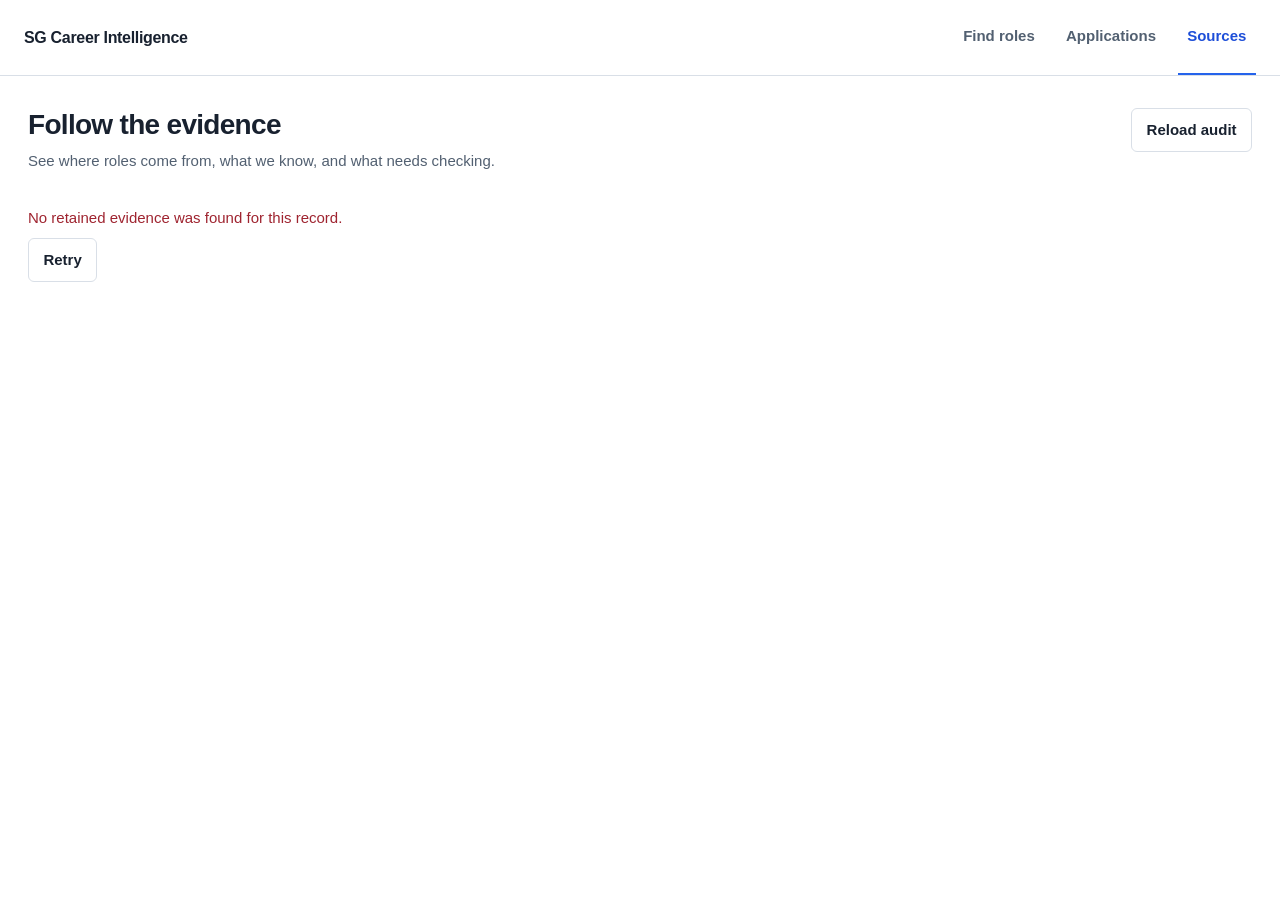
==== templates/sources.html @ 872fc2ce "Add source audit workspace and traceable documented fit scores" ====
<!doctype html>
<html lang="en">
<head>
  <meta charset="utf-8">
  <meta name="viewport" content="width=device-width, initial-scale=1">
  <title>Sources · SG Career Intelligence</title>
  <link rel="stylesheet" href="/static/workspace.css">
  <link rel="stylesheet" href="/static/sources.css">
  <script src="/static/fit-score.js" defer></script>
  <script src="/static/sources.js" defer></script>
</head>
<body>
  <a class="skip-link" href="#main">Skip to source audit</a>
  <header class="site-header">
    <a class="wordmark" href="/">SG Career Intelligence</a>
    <nav aria-label="Workspace">
      <a href="/">Find roles</a><a href="/?view=applications">Applications</a><a href="/sources" aria-current="page">Sources</a>
    </nav>
  </header>
  <main id="main" class="audit-workspace">
    <div class="audit-heading">
      <div><h1>Follow the evidence</h1><p>See where roles come from, what we know, and what needs checking.</p></div>
      <button id="refresh-overview" type="button">Reload audit</button>
    </div>
    <div id="load-feedback" role="status" aria-live="polite">Loading source records…</div>
    <div id="audit-content" hidden>
      <section class="flow-section" aria-labelledby="flow-heading">
        <h2 id="flow-heading">From sources to your workspace</h2>
        <p class="secondary">Select a source to inspect its records. Counts are retained jobs, after deduplication.</p>
        <div class="source-flow">
          <div class="source-column"><h3>Collected from</h3><div id="source-nodes" class="source-nodes"></div></div>
          <div class="flow-connector" aria-hidden="true">→</div>
          <div class="engine-column">
            <h3>Evidence and assessment</h3>
            <button id="all-sources" class="engine-node" type="button" aria-pressed="true">
              <strong>Career intelligence</strong><span id="engine-count"></span>
              <span class="engine-process">Retain source text<br>Check requirements against the CV<br>Keep gaps and source dates visible</span>
              <span class="node-link">Inspect all records</span>
            </button>
          </div>
          <div class="flow-connector" aria-hidden="true">→</div>
          <div class="output-column"><h3>Used in</h3>
            <a class="output-node" href="/"><strong>Find roles <span aria-hidden="true">↗</span></strong><span id="discovery-count"></span></a>
            <a class="output-node" href="/?view=applications"><strong>Applications <span aria-hidden="true">↗</span></strong><span id="application-count"></span></a>
            <p class="field-help" id="excluded-count"></p>
          </div>
        </div>
      </section>
      <section class="collection-status" aria-labelledby="collection-heading">
        <div><h2 id="collection-heading">Collection status</h2><p id="schedule-summary"></p><p class="field-help" id="schedule-detail"></p></div>
        <button type="button" id="check-source" class="primary">Check MyCareersFuture now</button>
        <p id="check-feedback" role="status" aria-live="polite" hidden></p>
      </section>
      <div class="audit-detail-grid">
        <section aria-labelledby="selected-heading" class="source-detail"><h2 id="selected-heading" tabindex="-1">All sources</h2><div id="selected-detail"></div></section>
        <section aria-labelledby="coverage-heading" class="coverage-section"><h2 id="coverage-heading">Evidence coverage</h2><p class="secondary">How much source information is available. This is separate from job fit.</p><div id="coverage"></div></section>
      </div>
      <section aria-labelledby="records-heading" class="records-section">
        <div class="section-heading"><h2 id="records-heading">Inspect retained records</h2><a href="#history-heading">Collection history ↓</a></div>
        <form id="record-filters" class="record-filters">
          <label>Search title, company or ID<input id="record-query" name="q" type="search" placeholder="Search retained records" autocomplete="off"></label>
          <label>Show records<select id="record-status" name="status"><option value="">All records</option><option value="needs_recheck">Need recheck</option><option value="missing_requirements">Missing mandatory requirements</option><option value="excluded">Excluded from discovery</option><option value="recent">Successfully checked within 24 hours</option></select></label>
          <button type="submit">Search</button>
        </form>
        <p id="record-count" class="secondary" role="status" aria-live="polite"></p>
        <div id="records" class="audit-records" aria-busy="false"></div>
        <div class="pagination"><button type="button" id="previous-records">Previous</button><span id="record-page"></span><button type="button" id="next-records">Next</button></div>
      </section>
      <section aria-labelledby="history-heading" class="history-section"><h2 id="history-heading">Collection history</h2><p class="secondary">The most recent 100 runs. Each run records query outcomes; it does not verify every stored listing.</p><div id="history"></div></section>
    </div>
  </main>
  <dialog id="record-inspector" aria-labelledby="inspector-title">
    <div class="inspector-header"><div><p class="field-help">Source evidence</p><h2 id="inspector-title" tabindex="-1">Retained record</h2></div><button type="button" id="close-inspector" autofocus>Close</button></div>
    <div id="inspector-content"></div>
  </dialog>
</body>
</html>
---- static/workspace.css ----
:root {
  --canvas: #f8f9fb;
  --surface: #ffffff;
  --ink: #18212f;
  --secondary: #526071;
  --line: #d9dfe7;
  --accent: #2563eb;
  --accent-hover: #1d4ed8;
  --selected: #eff6ff;
  --error: #9f2430;
  --success: #176342;
  --warning: #805000;
  --z-sticky: 10;
  --z-detail: 30;
  --z-toast: 40;
}
* { box-sizing: border-box; }
body { margin: 0; font-family: Inter, -apple-system, BlinkMacSystemFont, "Segoe UI", sans-serif; font-size: 15px; line-height: 1.5; color: var(--ink); background: var(--surface); }
button, input, select, textarea { font: inherit; }
button, input, select, summary, .button-link { min-height: 44px; }
button, .button-link { cursor: pointer; display: inline-flex; align-items: center; justify-content: center; gap: .4rem; padding: .6rem .9rem; border: 1px solid var(--line); border-radius: 6px; background: var(--surface); color: var(--ink); font-weight: 550; line-height: 1.35; text-align: center; text-decoration: none; transition: background-color 160ms ease, border-color 160ms ease; }
button:hover, .button-link:hover { background: var(--canvas); border-color: #a9b4c2; }
button:active, .button-link:active { background: #e8edf4; }
button:disabled { opacity: .6; cursor: default; }
button.primary, .button-link.primary { background: var(--accent); color: white; border-color: var(--accent); }
button.primary:hover, .button-link.primary:hover { background: var(--accent-hover); border-color: var(--accent-hover); }
button.text-button { color: var(--accent-hover); background: transparent; border-color: transparent; padding-inline: .45rem; }
button.text-button:hover { background: var(--selected); }
a { color: var(--accent-hover); }
:focus-visible { outline: 3px solid var(--accent); outline-offset: 3px; }
[tabindex="-1"]:focus { outline: none; }
input, select, textarea { min-width: 0; max-width: 100%; padding: .65rem .7rem; border: 1px solid #aab5c2; border-radius: 5px; color: var(--ink); background: white; }
input::placeholder, textarea::placeholder { color: var(--secondary); opacity: 1; }
input[type="checkbox"] { width: 20px; height: 20px; min-height: 20px; flex: 0 0 20px; accent-color: var(--accent); cursor: pointer; }
textarea { width: 100%; min-height: 120px; line-height: 1.6; resize: vertical; }
label { display: flex; flex-direction: column; gap: .4rem; font-size: .875rem; font-weight: 550; }
p { margin: .5rem 0; }
h1, h2, h3 { text-wrap: balance; }
h1 { font-size: 1.75rem; letter-spacing: -.025em; line-height: 1.2; margin: 0 0 .4rem; font-weight: 650; }
h2 { font-size: 1.35rem; letter-spacing: -.015em; line-height: 1.3; }
h3 { font-size: 1rem; line-height: 1.4; margin: 0 0 .7rem; font-weight: 650; }
[hidden] { display: none !important; }
.sr-only { position: absolute; width: 1px; height: 1px; padding: 0; margin: -1px; overflow: hidden; clip: rect(0, 0, 0, 0); white-space: nowrap; border: 0; }
.skip-link { position: fixed; top: -100px; left: 1rem; z-index: var(--z-toast); background: white; padding: 1rem; }
.skip-link:focus { top: 1rem; }
.site-header { min-height: 76px; display: flex; align-items: center; justify-content: space-between; gap: 1rem; padding: 0 max(24px, calc((100vw - 1480px) / 2)); border-bottom: 1px solid var(--line); background: var(--surface); }
.wordmark { font-size: 1rem; font-weight: 650; letter-spacing: -.02em; color: var(--ink); text-decoration: none; min-height: 44px; display: flex; align-items: center; }
nav { display: flex; gap: .75rem; align-self: stretch; }
nav a { display: flex; align-items: center; min-height: 44px; padding: .8rem .6rem; text-decoration: none; font-weight: 550; color: var(--secondary); border-bottom: 2px solid transparent; }
nav a:hover { color: var(--accent-hover); background: var(--canvas); }
nav a[aria-current="page"] { color: var(--accent-hover); border-bottom-color: var(--accent); }
.workspace { max-width: 1536px; margin: 0 auto; padding: 2rem 28px 4rem; display: grid; grid-template-columns: minmax(0, 1fr); align-items: start; gap: 2.5rem; }
.workspace.has-detail { grid-template-columns: minmax(340px, .95fr) minmax(420px, 1.05fr); }
main { min-width: 0; max-width: 1100px; width: 100%; margin-inline: auto; }
.page-heading { margin-bottom: 1.5rem; }
.page-heading p { color: var(--secondary); margin: 0; }
.search-label { margin-bottom: .4rem; }
.search-line { display: flex; gap: .65rem; }
.search-line input { flex: 1; width: 0; }
.search-line button { padding-inline: 1.4rem; }
.filter-bar { display: flex; align-items: flex-start; justify-content: space-between; flex-wrap: wrap; gap: .5rem 1.2rem; margin-top: .65rem; }
.filter-bar details { flex: 1 1 160px; }
summary { cursor: pointer; padding: .65rem 0; font-weight: 550; }
summary:hover { color: var(--accent-hover); }
.filter-fields { display: grid; grid-template-columns: repeat(2, minmax(0, 1fr)); gap: 1rem; padding: .8rem 0 1rem; }
.filter-fields select, .filter-fields input { width: 100%; }
.filter-fields .checkbox-label { width: fit-content; grid-column: 1 / -1; }
.checkbox-label { flex-direction: row; align-items: center; min-height: 44px; gap: .65rem; cursor: pointer; font-weight: 400; }
.filter-fields .field-help, .filter-fields .text-button { grid-column: 1 / -1; }
.filter-fields .text-button { justify-self: start; }
.field-help { color: var(--secondary); font-size: .82rem; line-height: 1.5; font-weight: 400; margin: 0; }
.sort-label { flex-direction: row; align-items: center; gap: .5rem; color: var(--secondary); font-weight: 400; }
.sort-label select { max-width: 190px; }
.list-toolbar { display: flex; align-items: center; justify-content: space-between; flex-wrap: wrap; gap: .2rem .7rem; margin: .9rem 0 .15rem; }
.list-toolbar p { color: var(--secondary); font-size: .875rem; }
.list-toolbar button { font-size: .875rem; }
.role-list { border-top: 1px solid var(--line); }
.role-row { padding: 1.25rem 0; border-bottom: 1px solid var(--line); min-width: 0; }
.role-row.is-selected { background: var(--selected); padding-inline: .8rem; }
.role-row h2 { font-size: 1.075rem; line-height: 1.45; margin: 0 0 .15rem; overflow-wrap: anywhere; }
.role-title { color: var(--ink); padding: 0; min-height: 44px; border: none; text-align: left; justify-content: flex-start; font: inherit; font-weight: 650; background: transparent; }
.role-title:hover { background: transparent; color: var(--accent-hover); text-decoration: underline; text-underline-offset: 3px; }
.company { margin: 0 0 .5rem; color: var(--secondary); overflow-wrap: anywhere; }
.role-metadata { display: flex; flex-wrap: wrap; gap: .3rem 1rem; margin: .35rem 0; color: var(--secondary); font-size: .84rem; }
.salary { color: var(--ink); font-weight: 550; }
.assessment-line { margin: .65rem 0 .4rem; font-size: .875rem; max-width: 75ch; }
.assessment-line strong { font-weight: 550; }
.fit-relevant { color: var(--success); }
.fit-check { color: var(--warning); }
.verification-line { font-size: .8rem; color: var(--secondary); }
.row-actions { display: flex; align-items: center; gap: .35rem .8rem; flex-wrap: wrap; margin-top: .6rem; }
.row-actions button { font-size: .875rem; }
.row-stage { color: var(--secondary); font-size: .85rem; }
.load-more { margin: 1.3rem auto; display: flex; }
.applications-toolbar { display: flex; justify-content: space-between; align-items: end; flex-wrap: wrap; gap: 1rem; }
.applications-toolbar label { min-width: 170px; }
.application-head { display: flex; align-items: start; gap: .75rem; }
.application-select { flex-direction: row; min-width: 44px; min-height: 44px; align-items: center; justify-content: center; margin-left: -.65rem; }
.application-title { flex: 1; min-width: 0; }
.application-fields { display: flex; flex-wrap: wrap; align-items: baseline; gap: .35rem 1.2rem; margin-top: .5rem; font-size: .875rem; }
.application-note { color: var(--secondary); font-size: .875rem; overflow-wrap: anywhere; white-space: pre-wrap; display: -webkit-box; -webkit-line-clamp: 2; -webkit-box-orient: vertical; overflow: hidden; }
.role-detail { min-width: 0; position: sticky; top: 20px; max-height: calc(100dvh - 40px); overflow-y: auto; padding: 0 0 1rem 2rem; border-left: 1px solid var(--line); scrollbar-gutter: stable; }
.detail-header { padding-bottom: 1.25rem; border-bottom: 1px solid var(--line); }
.detail-close-row { display: flex; justify-content: space-between; gap: 1rem; align-items: center; margin-bottom: .65rem; }
.detail-close-row .text-button { padding-left: 0; }
.detail-header h2 { margin: .5rem 0; overflow-wrap: anywhere; }
.detail-actions { display: flex; flex-wrap: wrap; gap: .6rem; margin-top: 1rem; }
.detail-section { padding: 1.35rem 0; border-bottom: 1px solid var(--line); }
.detail-section:last-child { border-bottom: 0; }
.detail-section ul { padding-left: 1.25rem; margin: .5rem 0; }
.detail-section li { margin: .4rem 0; }
.detail-section p, .detail-section li { max-width: 75ch; }
.source-description { white-space: pre-wrap; overflow-wrap: anywhere; font-size: .925rem; line-height: 1.7; }
.score-summary { font-weight: 650; font-variant-numeric: tabular-nums; }
.score-component, .score-evidence { padding: .8rem 0; border-bottom: 1px solid var(--line); }
.score-component p, .score-evidence p { margin: .4rem 0; }
.score-evidence strong { font-size: .85rem; }
.score-quote { overflow-wrap: anywhere; }
.fit-score { font-size: .9rem; }
.score-line { font-size: .85rem; color: var(--secondary); }
.detail-facts { margin: 1rem 0 0; display: grid; grid-template-columns: max-content minmax(0, 1fr); gap: .5rem 1rem; font-size: .875rem; }
.detail-facts dt { color: var(--secondary); }
.detail-facts dd { margin: 0; overflow-wrap: anywhere; }
.detail-form { display: grid; grid-template-columns: 1fr 1fr; gap: 1rem; }
.detail-form .full-width { grid-column: 1 / -1; }
.save-status { color: var(--secondary); font-size: .82rem; min-height: 1.4rem; }
.save-status.is-error { color: var(--error); }
.save-status.is-saved { color: var(--success); }
.save-feedback { margin-top: .6rem; }
.save-feedback .text-button { padding-left: 0; }
.notice { padding: .9rem 1rem; margin: .8rem 0; background: #f4f6f9; border: 1px solid var(--line); border-radius: 5px; font-size: .875rem; overflow-wrap: anywhere; }
.notice.error { background: #fff4f4; color: var(--error); border-color: #e5b8bd; }
.notice.warning { background: #fff9e9; color: #704700; border-color: #e5d5a6; }
.notice p:first-child { margin-top: 0; }
.notice p:last-child { margin-bottom: 0; }
.notice button { margin-top: .4rem; }
.notice-actions { display: flex; flex-wrap: wrap; gap: .6rem; }
.conflict-copy { max-height: 220px; overflow-y: auto; white-space: pre-wrap; font-size: .85rem; background: white; padding: .75rem; margin: .5rem 0; color: var(--ink); border: 1px solid var(--line); }
.draft-field { margin: 1rem 0; }
.draft-field textarea { min-height: 220px; }
.draft-field.cover-letter textarea { min-height: 330px; }
.draft-field .text-button { padding-left: 0; }
.history-list { font-size: .82rem; color: var(--secondary); }
.empty-state { padding: 2.2rem 0; max-width: 60ch; }
.empty-state h2 { font-size: 1.1rem; margin: 0 0 .5rem; }
.empty-state p { color: var(--secondary); }
.loading-row { height: 150px; padding: 1.3rem 0; border-bottom: 1px solid var(--line); }
.loading-line { background: #edf0f5; height: 14px; width: 65%; margin: 10px 0; border-radius: 3px; }
.loading-line.short { width: 40%; }
.loading-line.long { width: 85%; }
.toast { position: fixed; bottom: 1.5rem; left: 50%; transform: translateX(-50%); z-index: var(--z-toast); padding: .8rem 1.1rem; border-radius: 6px; background: #18212f; color: white; max-width: min(90vw, 560px); font-size: .875rem; overflow-wrap: anywhere; }
@media (min-width: 1250px) { .workspace:not(.has-detail) main { max-width: 1040px; } }
@media (max-width: 1023px) {
  .workspace, .workspace.has-detail { grid-template-columns: minmax(0, 1fr); padding: 1.6rem 24px 3rem; }
  .role-detail { position: fixed; inset: 0; top: 0; z-index: var(--z-detail); max-height: none; height: 100dvh; background: white; border: none; padding: 1rem max(24px, calc((100vw - 740px) / 2)) 3rem; overflow-y: auto; }
  body.detail-mobile-open { overflow: hidden; }
  .detail-close-row { position: sticky; top: -1rem; background: white; z-index: var(--z-sticky); padding-top: .5rem; margin-top: -.5rem; }
}
@media (max-width: 599px) {
  .site-header { min-height: auto; padding: .6rem 18px 0; flex-direction: column; gap: 0; align-items: flex-start; }
  .wordmark { min-height: 44px; font-size: .925rem; }
  nav { gap: 1rem; width: 100%; }
  nav a { padding: .6rem .3rem; }
  .workspace, .workspace.has-detail { padding: 1.25rem 18px 3rem; }
  h1 { font-size: 1.5rem; }
  .page-heading { margin-bottom: 1rem; }
  .page-heading p { font-size: .875rem; }
  .search-label { font-size: .82rem; }
  .search-line { gap: .45rem; }
  .search-line button { padding-inline: .85rem; }
  .filter-bar { gap: .2rem .6rem; }
  .filter-bar details { flex: 1 0 100%; order: 2; }
  .sort-label { order: 1; width: 100%; justify-content: space-between; font-size: .82rem; }
  .sort-label select { flex: 1; max-width: 210px; }
  .filter-fields { grid-template-columns: minmax(0, 1fr); gap: .85rem; }
  .filter-bar summary { padding: .45rem 0; }
  .list-toolbar { margin-top: .3rem; }
  .role-row { padding: .95rem 0; }
  .role-row h2 { font-size: 1rem; }
  .role-detail { padding-inline: 18px; }
  .detail-form { grid-template-columns: minmax(0, 1fr); }
  .detail-header h2 { font-size: 1.3rem; }
  .detail-facts { grid-template-columns: minmax(90px, max-content) minmax(0, 1fr); gap: .5rem .75rem; }
  .applications-toolbar { gap: .4rem; }
  .applications-toolbar label { min-width: 140px; flex: 1; }
  .applications-toolbar button { font-size: .82rem; }
}
@media (prefers-reduced-motion: reduce) { *, *::before, *::after { transition: none !important; animation: none !important; scroll-behavior: auto !important; } }
---- static/sources.css ----
.audit-workspace { max-width: 1320px; padding: 2rem 28px 5rem; }
.audit-heading { display: flex; justify-content: space-between; align-items: flex-start; gap: 1rem; margin-bottom: 1.7rem; }
.audit-heading p, .secondary { color: var(--secondary); }
.audit-heading button { flex: 0 0 auto; }
.audit-workspace h2 { font-size: 1.15rem; margin: 0 0 .6rem; }
.audit-workspace h3 { font-size: .875rem; color: var(--secondary); font-weight: 550; }
.flow-section { padding: 1.5rem; background: var(--canvas); border-radius: 10px; }
.flow-section > p { font-size: .875rem; }
.source-flow { display: grid; grid-template-columns: minmax(210px, 1fr) 48px minmax(240px, 1fr) 48px minmax(180px, .8fr); align-items: center; margin-top: 1.4rem; }
.source-flow > div { min-width: 0; }
.source-nodes { display: flex; flex-direction: column; gap: .5rem; }
.source-node { text-align: left; justify-content: flex-start; width: 100%; padding: .7rem .8rem; gap: .7rem; }
.source-node .node-copy { flex: 1; min-width: 0; }
.source-node strong, .source-node small { display: block; }
.source-node strong { font-size: .9rem; }
.source-node small { font-size: .78rem; color: var(--secondary); font-weight: 400; margin-top: .2rem; }
.source-node .node-count { font-variant-numeric: tabular-nums; font-size: .85rem; color: var(--secondary); }
.source-node[aria-pressed="true"], .engine-node[aria-pressed="true"] { border-color: var(--accent); background: var(--selected); }
.status-dot { display: inline-block; width: 8px; height: 8px; border-radius: 50%; background: #6c7787; flex: 0 0 8px; }
.status-dot.error, .status-dot.degraded { background: #b36210; }
.status-dot.checking, .status-dot.scheduled { background: var(--accent); }
.flow-connector { text-align: center; font-size: 1.6rem; color: #6c7787; }
.engine-node { width: 100%; flex-direction: column; align-items: flex-start; text-align: left; padding: 1.3rem; gap: .5rem; background: white; border-radius: 8px; }
.engine-node > strong { font-size: 1.15rem; }
.engine-node > span { font-size: .875rem; font-weight: 400; }
.engine-process { color: var(--secondary); line-height: 1.9; padding-block: .4rem; }
.node-link { color: var(--accent-hover); }
.output-node { display: flex; flex-direction: column; padding: 1rem 0; border-bottom: 1px solid var(--line); text-decoration: none; min-height: 72px; gap: .3rem; }
.output-node strong { display: flex; justify-content: space-between; gap: .5rem; }
.output-node > span { color: var(--secondary); font-size: .85rem; }
.output-column .field-help { margin-top: 1rem; }
.collection-status { margin: 1.5rem 0 2rem; padding: 1rem 0 1.4rem; border-bottom: 1px solid var(--line); display: flex; align-items: center; flex-wrap: wrap; gap: 1rem 2rem; }
.collection-status > div { flex: 1 1 420px; }
.collection-status p { max-width: 75ch; }
#check-feedback { flex-basis: 100%; margin: 0; padding: .7rem 1rem; background: var(--canvas); border-radius: 5px; }
.audit-detail-grid { display: grid; grid-template-columns: minmax(0, 1.1fr) minmax(0, 1fr); gap: 3rem; }
.source-detail p { max-width: 65ch; font-size: .9rem; }
.source-detail dl, .inspector-facts { display: grid; grid-template-columns: minmax(120px, auto) minmax(0, 1fr); font-size: .85rem; gap: .6rem 1.3rem; }
.source-detail dt, .inspector-facts dt { color: var(--secondary); }
.source-detail dd, .inspector-facts dd { margin: 0; overflow-wrap: anywhere; }
.source-detail a { overflow-wrap: anywhere; }
.source-detail .query-list { padding-left: 1.2rem; }
.coverage-section > p { font-size: .85rem; }
.coverage-row { padding: .65rem 0; }
.coverage-label { display: flex; justify-content: space-between; gap: 1rem; font-size: .85rem; margin-bottom: .3rem; }
.coverage-label span:last-child { flex-shrink: 0; color: var(--secondary); font-variant-numeric: tabular-nums; }
progress { display: block; width: 100%; height: 7px; border: 0; border-radius: 4px; background: #e8edf4; accent-color: var(--accent); }
progress::-webkit-progress-bar { background: #e8edf4; border-radius: 4px; }
progress::-webkit-progress-value { background: var(--accent); border-radius: 4px; }
progress::-moz-progress-bar { background: var(--accent); border-radius: 4px; }
.records-section, .history-section { margin-top: 2.7rem; }
.section-heading { display: flex; align-items: baseline; justify-content: space-between; flex-wrap: wrap; gap: .5rem; }
.section-heading a { min-height: 44px; display: inline-flex; align-items: center; font-size: .85rem; }
.record-filters { display: flex; align-items: flex-end; flex-wrap: wrap; gap: .8rem; margin: .5rem 0 1rem; }
.record-filters label:first-child { flex: 2 1 260px; }
.record-filters label:nth-child(2) { flex: 1 1 230px; }
.record-filters input, .record-filters select { width: 100%; }
#record-count { font-size: .85rem; }
.audit-records { border-top: 1px solid var(--line); }
.audit-record { display: grid; grid-template-columns: minmax(0, 1fr) minmax(150px, .45fr) auto; align-items: center; gap: 1.5rem; padding: .9rem 0; border-bottom: 1px solid var(--line); }
.audit-record strong { display: block; font-size: .925rem; overflow-wrap: anywhere; }
.audit-record p { font-size: .82rem; color: var(--secondary); margin: .25rem 0 0; }
.pagination { display: flex; justify-content: flex-end; align-items: center; gap: 1rem; margin-top: 1rem; font-size: .85rem; }
.history-run { border-bottom: 1px solid var(--line); padding: .3rem 0; }
.history-run summary { display: flex; gap: 1rem; flex-wrap: wrap; font-size: .9rem; }
.history-run summary::before { content: '+'; color: var(--secondary); }
.history-run[open] summary::before { content: '−'; }
.history-run summary span { color: var(--secondary); }
.history-run ul { padding-left: 1.2rem; font-size: .85rem; overflow-wrap: anywhere; }
.history-run li { margin-block: .6rem; }
.history-run > p, .history-section > p { font-size: .85rem; }
.audit-error { color: var(--error); }
dialog { width: min(900px, calc(100vw - 48px)); max-height: calc(100dvh - 48px); padding: 0 1.8rem 2rem; border: 1px solid var(--line); border-radius: 10px; color: var(--ink); background: white; }
dialog::backdrop { background: rgb(24 33 47 / .45); }
body.inspector-open { overflow: hidden; }
.inspector-header { position: sticky; top: 0; background: white; display: flex; align-items: flex-start; justify-content: space-between; gap: 1rem; padding: 1.2rem 0; border-bottom: 1px solid var(--line); }
.inspector-header h2 { font-size: 1.25rem; margin: .2rem 0; overflow-wrap: anywhere; }
.inspector-header button { flex-shrink: 0; }
#inspector-content section { padding: 1.2rem 0; border-bottom: 1px solid var(--line); }
#inspector-content h3 { margin-bottom: .5rem; }
#inspector-content p, #inspector-content li { font-size: .9rem; }
.evidence-value { white-space: pre-wrap; overflow-wrap: anywhere; font-size: .875rem; }
.evidence-json { font-size: .78rem; padding: 1rem; background: var(--canvas); white-space: pre-wrap; overflow-wrap: anywhere; max-height: 480px; overflow-y: auto; }
.evidence-version { border-bottom: 1px solid var(--line); }
.evidence-version summary { font-size: .85rem; }
.inspector-links { display: flex; flex-wrap: wrap; gap: .7rem; margin-top: 1rem; }
.evidence-more { margin-top: 1rem; }
@media (max-width: 1000px) {
  .source-flow { grid-template-columns: minmax(190px, 1fr) 32px minmax(190px, 1fr); gap: 0; }
  .source-flow > .flow-connector:nth-of-type(4) { display: none; }
  .output-column { grid-column: 3; margin-top: 1.5rem; }
  .source-column { grid-row: 1 / 3; }
  .source-flow > .flow-connector:nth-of-type(2) { grid-row: 1 / 3; }
  .audit-detail-grid { gap: 1.8rem; }
}
@media (max-width: 650px) {
  .audit-workspace { padding: 1.25rem 18px 3rem; }
  .audit-heading { flex-wrap: wrap; gap: .6rem; margin-bottom: 1rem; }
  .audit-heading p { font-size: .875rem; }
  .audit-heading button { padding: .4rem .6rem; }
  .flow-section { padding: 1rem; }
  .source-flow { display: flex; flex-direction: column; align-items: stretch; margin-top: 1rem; }
  .source-flow .flow-connector { display: block !important; font-size: 0; padding: .5rem 0; }
  .flow-connector::after { content: '↓'; font-size: 1.4rem; }
  .source-node { padding: .6rem; }
  .output-column { margin-top: 0; }
  .engine-node { padding: 1rem; }
  .audit-detail-grid { grid-template-columns: minmax(0, 1fr); }
  .audit-record { grid-template-columns: minmax(0, 1fr) auto; gap: .6rem; }
  .audit-record > div:nth-child(2) { grid-column: 1; }
  .audit-record > button { grid-column: 2; grid-row: 1 / 3; padding: .6rem; }
  .collection-status { margin-bottom: 1.5rem; }
  .source-detail dl, .inspector-facts { grid-template-columns: minmax(100px, .6fr) minmax(0, 1fr); gap: .5rem .75rem; }
  dialog { width: 100vw; max-width: 100vw; height: 100dvh; max-height: 100dvh; margin: 0; border: none; border-radius: 0; padding: 0 18px 2rem; }
  .inspector-header h2 { font-size: 1.1rem; }
  .coverage-label { flex-wrap: wrap; gap: .1rem .7rem; }
}
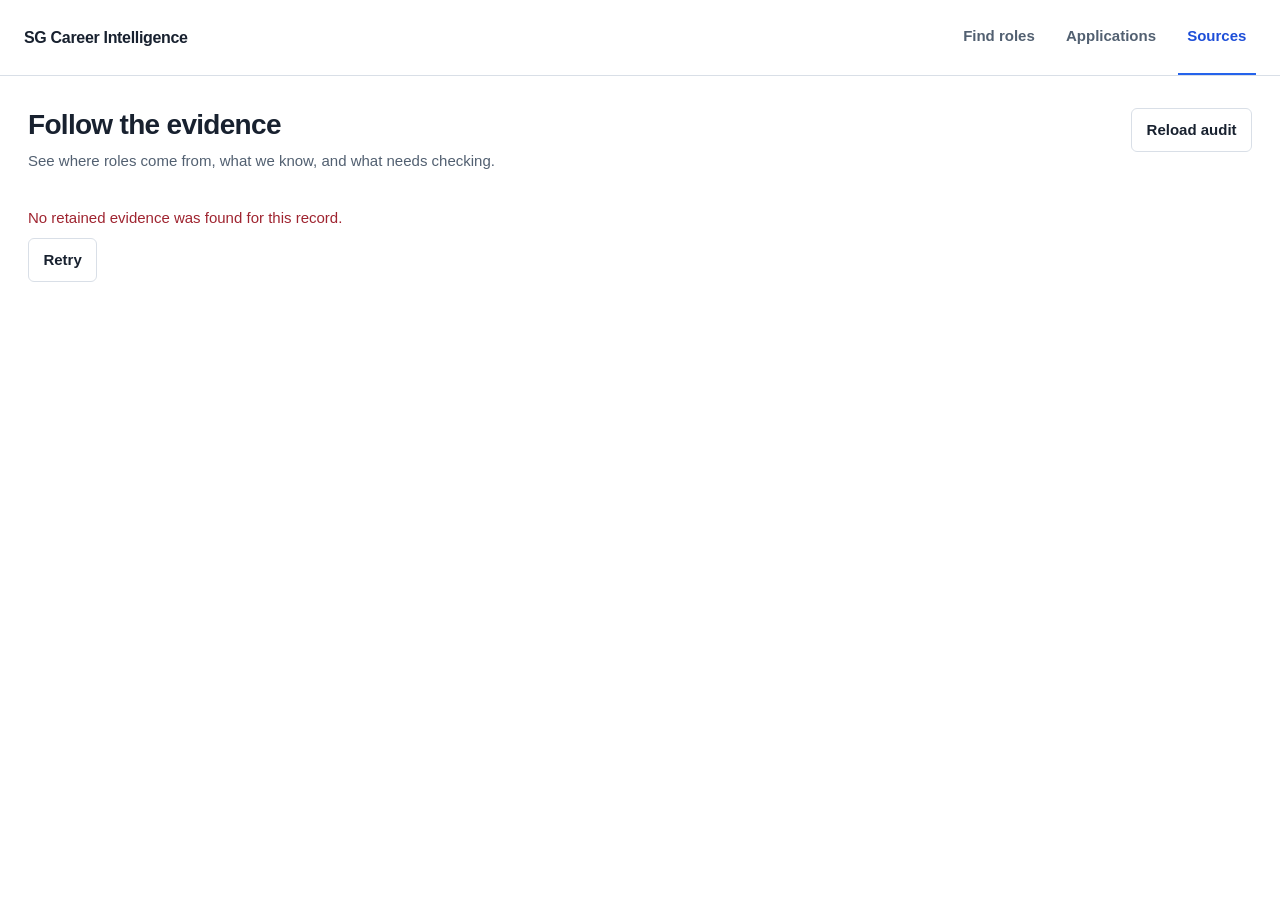
==== commit 73084c98: "Implement bounded seven-day collection campaign and durable run journal" ====
--- a/templates/sources.html
+++ b/templates/sources.html
@@ -24,8 +24,8 @@
     </div>
     <div id="load-feedback" role="status" aria-live="polite">Loading source records…</div>
     <div id="audit-content" hidden>
-      <section class="flow-section" aria-labelledby="flow-heading">
-        <h2 id="flow-heading">From sources to your workspace</h2>
+      <details class="flow-section responsive-disclosure" open aria-labelledby="flow-heading">
+        <summary id="flow-heading"><h2>From sources to your workspace</h2></summary>
         <p class="secondary">Select a source to inspect its records. Counts are retained jobs, after deduplication.</p>
         <div class="source-flow">
           <div class="source-column"><h3>Collected from</h3><div id="source-nodes" class="source-nodes"></div></div>
@@ -45,19 +45,26 @@
             <p class="field-help" id="excluded-count"></p>
           </div>
         </div>
-      </section>
+      </details>
       <section class="collection-status" aria-labelledby="collection-heading">
-        <div><h2 id="collection-heading">Collection status</h2><p id="schedule-summary"></p><p class="field-help" id="schedule-detail"></p></div>
-        <button type="button" id="check-source" class="primary">Check MyCareersFuture now</button>
+        <div><h2 id="collection-heading">Collection status</h2><p id="schedule-summary"></p><p id="collection-health" class="field-help"></p></div>
+        <details class="collection-options"><summary>Check schedule and scope</summary><p class="field-help" id="schedule-detail"></p><button type="button" id="check-source" class="primary">Check MyCareersFuture now</button></details>
         <p id="check-feedback" role="status" aria-live="polite" hidden></p>
       </section>
-      <div class="audit-detail-grid">
+      <details class="audit-detail-disclosure responsive-disclosure" open><summary>Source details and evidence coverage</summary>
+        <details class="campaign-options"><summary id="campaign-summary">Seven-day collection campaign</summary>
+          <div id="campaign-detail"></div>
+          <button type="button" id="pause-campaign" hidden>Pause paid collection</button>
+          <p id="campaign-feedback" role="status" aria-live="polite"></p>
+        </details>
+        <div class="audit-detail-grid">
         <section aria-labelledby="selected-heading" class="source-detail"><h2 id="selected-heading" tabindex="-1">All sources</h2><div id="selected-detail"></div></section>
         <section aria-labelledby="coverage-heading" class="coverage-section"><h2 id="coverage-heading">Evidence coverage</h2><p class="secondary">How much source information is available. This is separate from job fit.</p><div id="coverage"></div></section>
-      </div>
+      </div></details>
       <section aria-labelledby="records-heading" class="records-section">
         <div class="section-heading"><h2 id="records-heading">Inspect retained records</h2><a href="#history-heading">Collection history ↓</a></div>
         <form id="record-filters" class="record-filters">
+          <label>Source<select id="record-source"><option value="">All sources</option></select></label>
           <label>Search title, company or ID<input id="record-query" name="q" type="search" placeholder="Search retained records" autocomplete="off"></label>
           <label>Show records<select id="record-status" name="status"><option value="">All records</option><option value="needs_recheck">Need recheck</option><option value="missing_requirements">Missing mandatory requirements</option><option value="excluded">Excluded from discovery</option><option value="recent">Successfully checked within 24 hours</option></select></label>
           <button type="submit">Search</button>
--- a/static/workspace.css
+++ b/static/workspace.css
@@ -4,6 +4,7 @@
   --ink: #18212f;
   --secondary: #526071;
   --line: #d9dfe7;
+  --control-line: #788595;
   --accent: #2563eb;
   --accent-hover: #1d4ed8;
   --selected: #eff6ff;
@@ -29,7 +30,7 @@
 a { color: var(--accent-hover); }
 :focus-visible { outline: 3px solid var(--accent); outline-offset: 3px; }
 [tabindex="-1"]:focus { outline: none; }
-input, select, textarea { min-width: 0; max-width: 100%; padding: .65rem .7rem; border: 1px solid #aab5c2; border-radius: 5px; color: var(--ink); background: white; }
+input, select, textarea { min-width: 0; max-width: 100%; padding: .65rem .7rem; border: 1px solid var(--control-line); border-radius: 5px; color: var(--ink); background: var(--surface); }
 input::placeholder, textarea::placeholder { color: var(--secondary); opacity: 1; }
 input[type="checkbox"] { width: 20px; height: 20px; min-height: 20px; flex: 0 0 20px; accent-color: var(--accent); cursor: pointer; }
 textarea { width: 100%; min-height: 120px; line-height: 1.6; resize: vertical; }
@@ -186,3 +187,6 @@
   .applications-toolbar button { font-size: .82rem; }
 }
 @media (prefers-reduced-motion: reduce) { *, *::before, *::after { transition: none !important; animation: none !important; scroll-behavior: auto !important; } }
+
+.history-event, .score-clause { padding: .8rem 0; border-bottom: 1px solid var(--line); }
+.conflict-copy { overflow-wrap: anywhere; }
--- a/static/sources.css
+++ b/static/sources.css
@@ -39,6 +39,7 @@
 .source-detail dt, .inspector-facts dt { color: var(--secondary); }
 .source-detail dd, .inspector-facts dd { margin: 0; overflow-wrap: anywhere; }
 .source-detail a { overflow-wrap: anywhere; }
+#selected-detail a { display: inline-flex; align-items: center; min-height: 44px; }
 .source-detail .query-list { padding-left: 1.2rem; }
 .coverage-section > p { font-size: .85rem; }
 .coverage-row { padding: .65rem 0; }
@@ -115,3 +116,32 @@
   .inspector-header h2 { font-size: 1.1rem; }
   .coverage-label { flex-wrap: wrap; gap: .1rem .7rem; }
 }
+
+.flow-section > summary { font-size: 1.15rem; }
+.flow-section > summary > h2 { display: inline; font-size: inherit; font-weight: inherit; margin: 0; }
+.collection-options { flex: 1 1 100%; }
+.collection-options button { margin-top: .6rem; }
+.record-filters label { flex: 1 1 190px; }
+.record-filters label:has(#record-query) { flex: 2 1 260px; }
+.audit-detail-disclosure { margin-top: 1.4rem; }
+@media (max-width: 650px) {
+  .collection-status { padding: .5rem 0; gap: .3rem; margin: 0; }
+  .collection-status h2 { margin-bottom: .2rem; }
+  .collection-status p { margin: .2rem 0; font-size: .82rem; }
+  .collection-options { flex-basis: 100%; }
+  .records-section { margin-top: 1rem; }
+  .flow-section { margin-top: 1.5rem; padding: .6rem 1rem; }
+  .record-filters { gap: .5rem; }
+  .record-filters label { flex: 1 1 100%; }
+  .record-filters label:has(#record-query) { flex-basis: 100%; }
+  .section-heading > a { display: none; }
+  .audit-heading { margin-bottom: .5rem; }
+  .audit-heading h1 { font-size: 1.4rem; }
+  .audit-heading > div > p { display: none; }
+  .audit-heading button { font-size: .8rem; }
+}
+
+.campaign-options { flex-basis: 100%; min-width: 0; }
+.campaign-options li { margin-block: .6rem; overflow-wrap: anywhere; }
+.campaign-options .inspector-facts { max-width: 75ch; }
+.campaign-options a { display: inline-flex; min-height: 44px; align-items: center; }
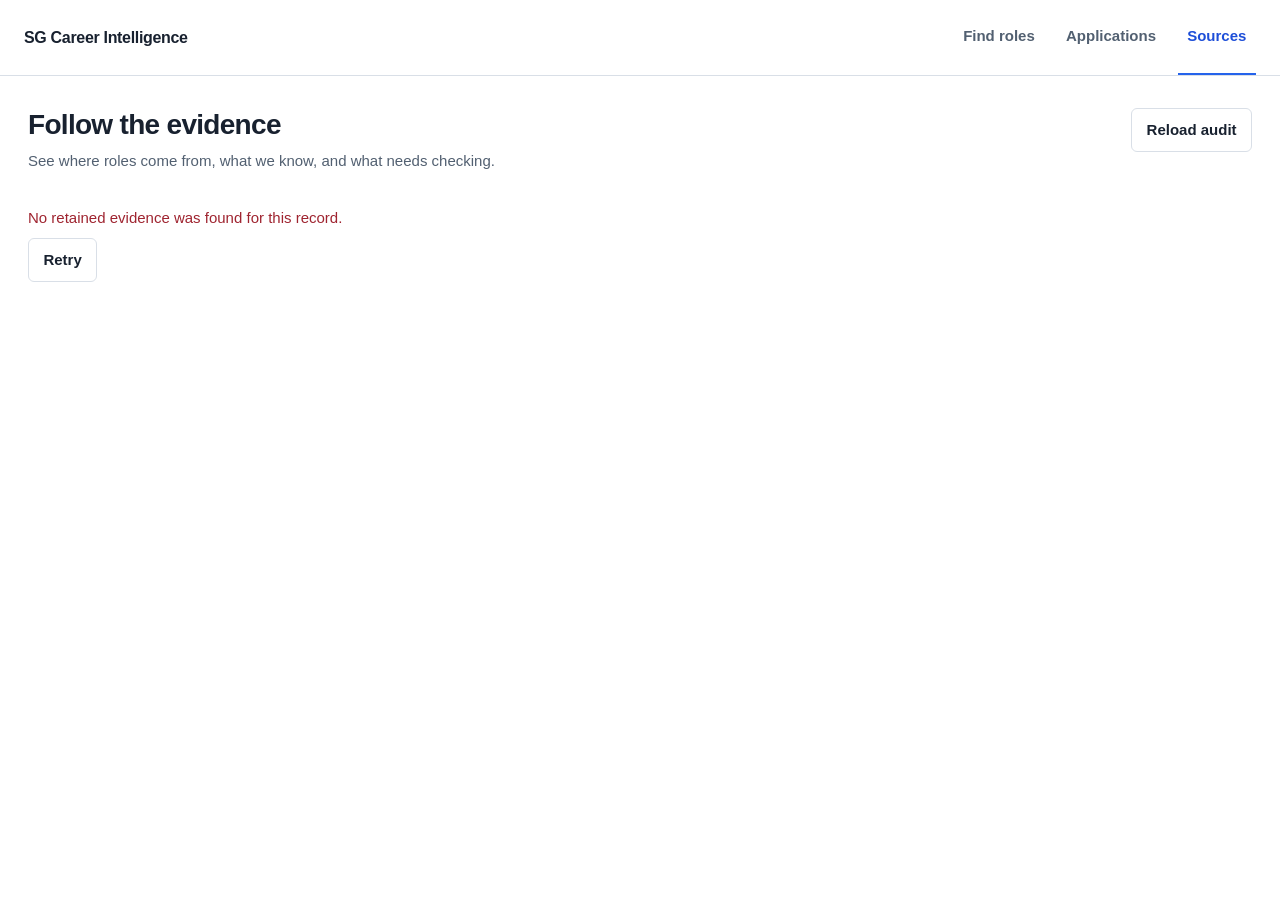
==== commit 1704ad25: "Restore bounded multi-source campaign and evidence workflow" ====
--- a/templates/sources.html
+++ b/templates/sources.html
@@ -73,6 +73,18 @@
         <div id="records" class="audit-records" aria-busy="false"></div>
         <div class="pagination"><button type="button" id="previous-records">Previous</button><span id="record-page"></span><button type="button" id="next-records">Next</button></div>
       </section>
+      <section aria-labelledby="leads-heading" class="leads-section">
+        <h2 id="leads-heading">Inspect discovery leads</h2>
+        <p class="secondary">Search results and pages with incomplete vacancy evidence remain here. Only supported vacancies appear in Find roles.</p>
+        <form id="lead-filters" class="record-filters">
+          <label>Lead source<select id="lead-source"><option value="">All campaign sources</option><option value="google">Google</option><option value="careers">Career websites</option><option value="linkedin">LinkedIn</option><option value="indeed">Indeed</option></select></label>
+          <label>Collection scope<select id="lead-scope"><option value="false">Production collection</option><option value="true">Isolated validation</option></select></label>
+          <button type="submit">Reload leads</button>
+        </form>
+        <p id="lead-count" class="secondary" role="status" aria-live="polite"></p>
+        <div id="leads" class="audit-records" aria-busy="false"></div>
+        <div class="pagination"><button type="button" id="previous-leads">Previous leads</button><span id="lead-page"></span><button type="button" id="next-leads">Next leads</button></div>
+      </section>
       <section aria-labelledby="history-heading" class="history-section"><h2 id="history-heading">Collection history</h2><p class="secondary">The most recent 100 runs. Each run records query outcomes; it does not verify every stored listing.</p><div id="history"></div></section>
     </div>
   </main>
--- a/static/sources.css
+++ b/static/sources.css
@@ -49,7 +49,7 @@
 progress::-webkit-progress-bar { background: #e8edf4; border-radius: 4px; }
 progress::-webkit-progress-value { background: var(--accent); border-radius: 4px; }
 progress::-moz-progress-bar { background: var(--accent); border-radius: 4px; }
-.records-section, .history-section { margin-top: 2.7rem; }
+.records-section, .leads-section, .history-section { margin-top: 2.7rem; }
 .section-heading { display: flex; align-items: baseline; justify-content: space-between; flex-wrap: wrap; gap: .5rem; }
 .section-heading a { min-height: 44px; display: inline-flex; align-items: center; font-size: .85rem; }
 .record-filters { display: flex; align-items: flex-end; flex-wrap: wrap; gap: .8rem; margin: .5rem 0 1rem; }
@@ -145,3 +145,9 @@
 .campaign-options li { margin-block: .6rem; overflow-wrap: anywhere; }
 .campaign-options .inspector-facts { max-width: 75ch; }
 .campaign-options a { display: inline-flex; min-height: 44px; align-items: center; }
+.campaign-source { padding: .8rem 0; border-top: 1px solid var(--line); }
+.campaign-source h3 { color: var(--ink); margin: 0 0 .4rem; }
+.campaign-source p { font-size: .85rem; overflow-wrap: anywhere; }
+.leads-section > p { font-size: .85rem; max-width: 75ch; }
+.leads-section .audit-record p { overflow-wrap: anywhere; }
+.leads-section .pagination { flex-wrap: wrap; }
